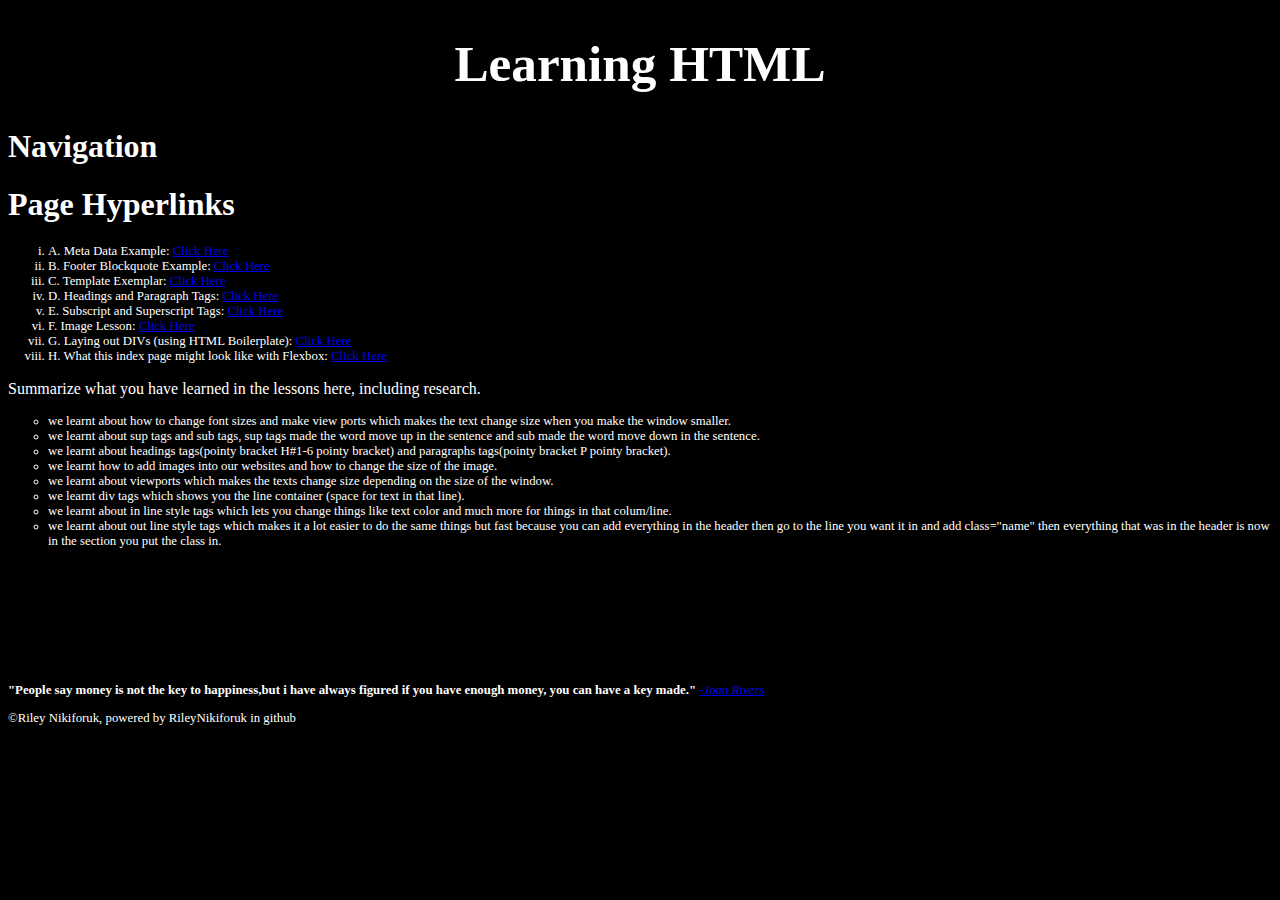
==== index.html @ e5c0594d "Update index.html" ====
<!DOCTYPE html>
<html>
    <head>
        <!-- used by the keyboard -->
        <meta charset="utf-8">

        <title>Splash Page, Learning HTML</title>

        <!-- Used by Browser or Google Search -->
        <meta name="auther" content="Riley Nikiforuk">
        <meta name="description" content="Learning HTML by building a simple website">
        <meta name="Keywords" content="boilerplate, starter code, HTML, learning">
        <meta name="viewport" content="width=device-width, initial-scale=1.0">
        <!-- Content give value for name or http-equiv attribute, text entry in string or array string -->

        <!-- meta http-equiv="default-style" content=""--> <!-- content matches css link exactly-->

        <!-- Other meta attributes to be aware of -->

        <!-- meta http-equiv="refresh" content="30"-->
        <!-- Content forces a Internet Request to refresh webpage every "time value in seconds" -->
        <!-- Use this when refreshes are needed -->

        <!-- meta http-equiv="content-type" content="text/html; charset=UTF-8" -->
        <!-- Already specified in the charset above-->

        <!-- Cyber Security Note about JavaScript in Browsers-->

        <link href="C:\Users\rniki\OneDrive\Documents\GitHub\Learning-HTML.github.io\Style.css" rel="stylesheet" type="text/css">

        <noscript>Running JavaScript is not necessary in this HTML page ... FYI: your Feature to execute scripts is turned off</noscript>

    </head>
    <body style="background-color:black">
        <header class="header"><h1 style="font-size:4vw; text-align:center; color:white">Learning HTML</h1></header>
        <nav>
            <header><h1 style="font-size;3vw; color:white">Navigation</h1></header>
            <section><h1 style="font-size;2vw; color:white">Page Hyperlinks</h1>
                <ul style="list-style-type:lower-roman; font-size:1vw">
                   <li style="color:white"> A. Meta Data Example: <a href="Child Pages/Meta Data Example.html" target="_blank">Click Here</a>
                   <li style="color:white"> B. Footer Blockquote Example: <a href="Child Pages/Footer Blockquote Example.html" target="_blank">Click Here</a>
                   <li style="color:white"> C. Template Exemplar: <a href="Child Pages/Template Exemplar.html" target="_blank">Click Here</a>
                   <li style="color:white"> D. Headings and Paragraph Tags: <a href="Child Pages/Headings and Paragraph Tags.html" target="_blank">Click Here</a>
                   <li style="color:white"> E. Subscript and Superscript Tags: <a href="Child Pages/Subscript and Superscript Tags.html" target="_blank">Click Here</a>
                   <li style="color:white"> F. Image Lesson: <a href="Child Pages/Image Lesson.html" target="_blank">Click Here</a>
                   <li style="color:white"> G. Laying out DIVs (using HTML Boilerplate): <a href="Child Pages/Laying out DIVs.html" target="_blank">Click Here</a>
                   <li style="color:white"> H. What this index page might look like with Flexbox: <a href="Child Pages/What this index page might look like with Flexbox.html" target="_blank">Click Here</a>
                </ul>
            </section>
        </nav>
        <aside></aside>
        <main>
            <p style="color:white">Summarize what you have learned in the lessons here, including research.</p>
            <ul style="list-style-type:circle; font-size:1vw">
                <li style="color:white">we learnt about how to change font sizes and make view ports which makes the text change size when you make the window smaller.</a>
                <li style="color:white">we learnt about sup tags and sub tags, sup tags made the word move up in the sentence and sub made the word move down in the sentence.</a>
                <li style="color:white">we learnt about headings tags(pointy bracket H#1-6 pointy bracket) and paragraphs tags(pointy bracket P pointy bracket).</a>
                <li style="color:white">we learnt how to add images into our websites and how to change the size of the image.</a>
                <li style="color:white">we learnt about viewports which makes the texts change size depending on the size of the window.</a>
                <li style="color:white">we learnt div tags which shows you the line container (space for text in that line).</a>
                <li style="color:white">we learnt about in line style tags which lets you change things like text color and much more for things in that colum/line.</a>
                <li style="color:white">we learnt about out line style tags which makes it a lot easier to do the same things but fast because you can add everything in the header then go to the line you want it in and add class="name" then everything that was in the header is now in the section you put the class in.</a>
            </ul>
        <br><br><br><br><br><br>
        </main>
        <section></section>
        <article></article>
        <footer></footer>
    </body>


    <footer class="footer" style="font-size: 1vw">
        <Blockquote cite="https://www.rd.com/list/funniest-quotes-all-time/">
            <!-- Date Accessed 20220919 -->
        </Blockquote>
        <p>
            <strong style="color:white">
                "People say money is not the key to happiness,but i have always figured if you have enough money, you can have a key made."
            </strong>
           <em>
               <a href="https://www.rd.com/list/funniest-quotes-all-time/" target="_blank">
                    -Joan Rivers
                </a>  
           </em>
        </p>
        <p style="color:white">&copy;Riley Nikiforuk, powered by RileyNikiforuk in github</p>
    </footer>
</html>
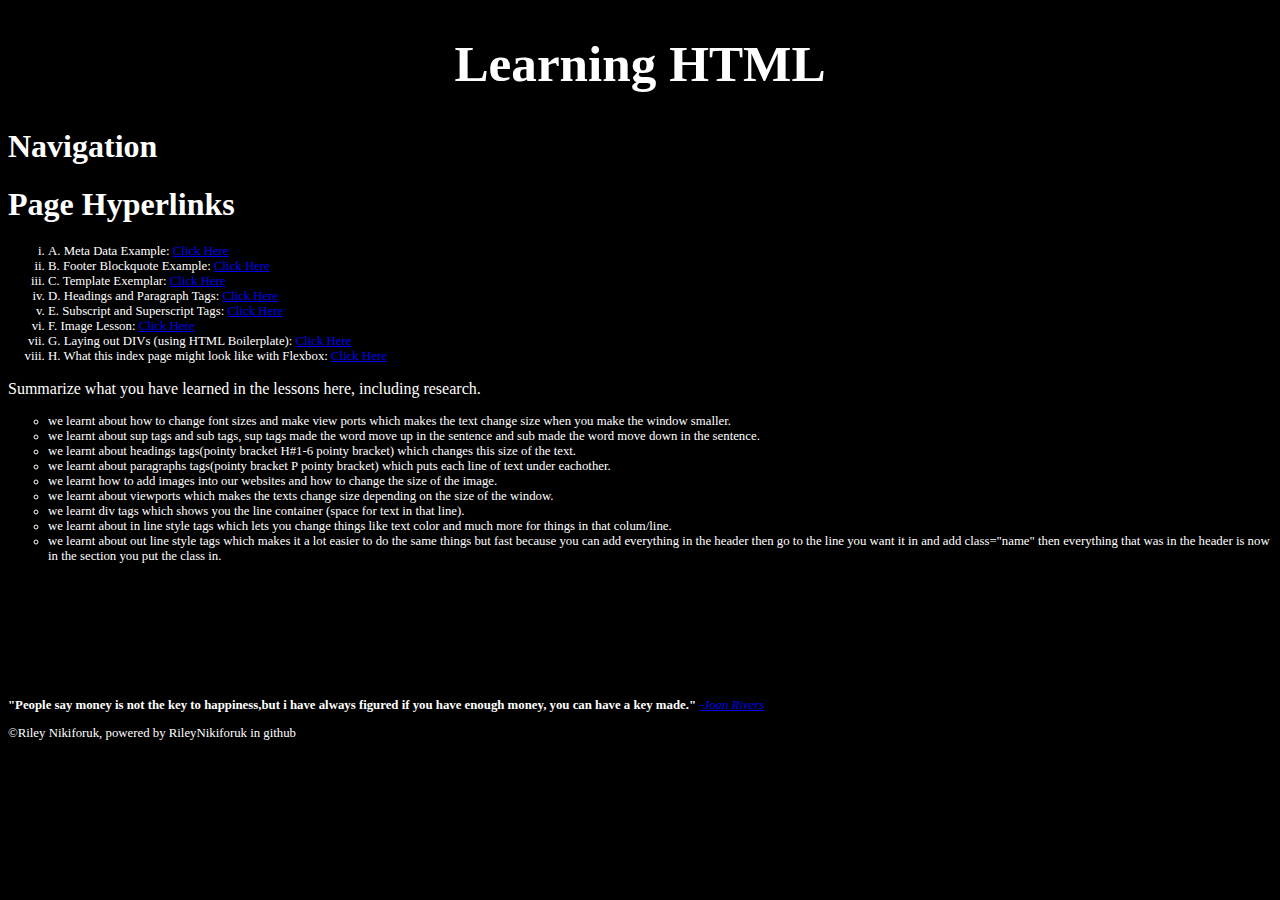
==== commit 3c54ede7: "update" ====
--- a/index.html
+++ b/index.html
@@ -54,7 +54,8 @@
             <ul style="list-style-type:circle; font-size:1vw">
                 <li style="color:white">we learnt about how to change font sizes and make view ports which makes the text change size when you make the window smaller.</a>
                 <li style="color:white">we learnt about sup tags and sub tags, sup tags made the word move up in the sentence and sub made the word move down in the sentence.</a>
-                <li style="color:white">we learnt about headings tags(pointy bracket H#1-6 pointy bracket) and paragraphs tags(pointy bracket P pointy bracket).</a>
+                <li style="color:white">we learnt about headings tags(pointy bracket H#1-6 pointy bracket) which changes this size of the text.</a>
+                <li style="color:white">we learnt about paragraphs tags(pointy bracket P pointy bracket) which puts each line of text under eachother.</a>
                 <li style="color:white">we learnt how to add images into our websites and how to change the size of the image.</a>
                 <li style="color:white">we learnt about viewports which makes the texts change size depending on the size of the window.</a>
                 <li style="color:white">we learnt div tags which shows you the line container (space for text in that line).</a>
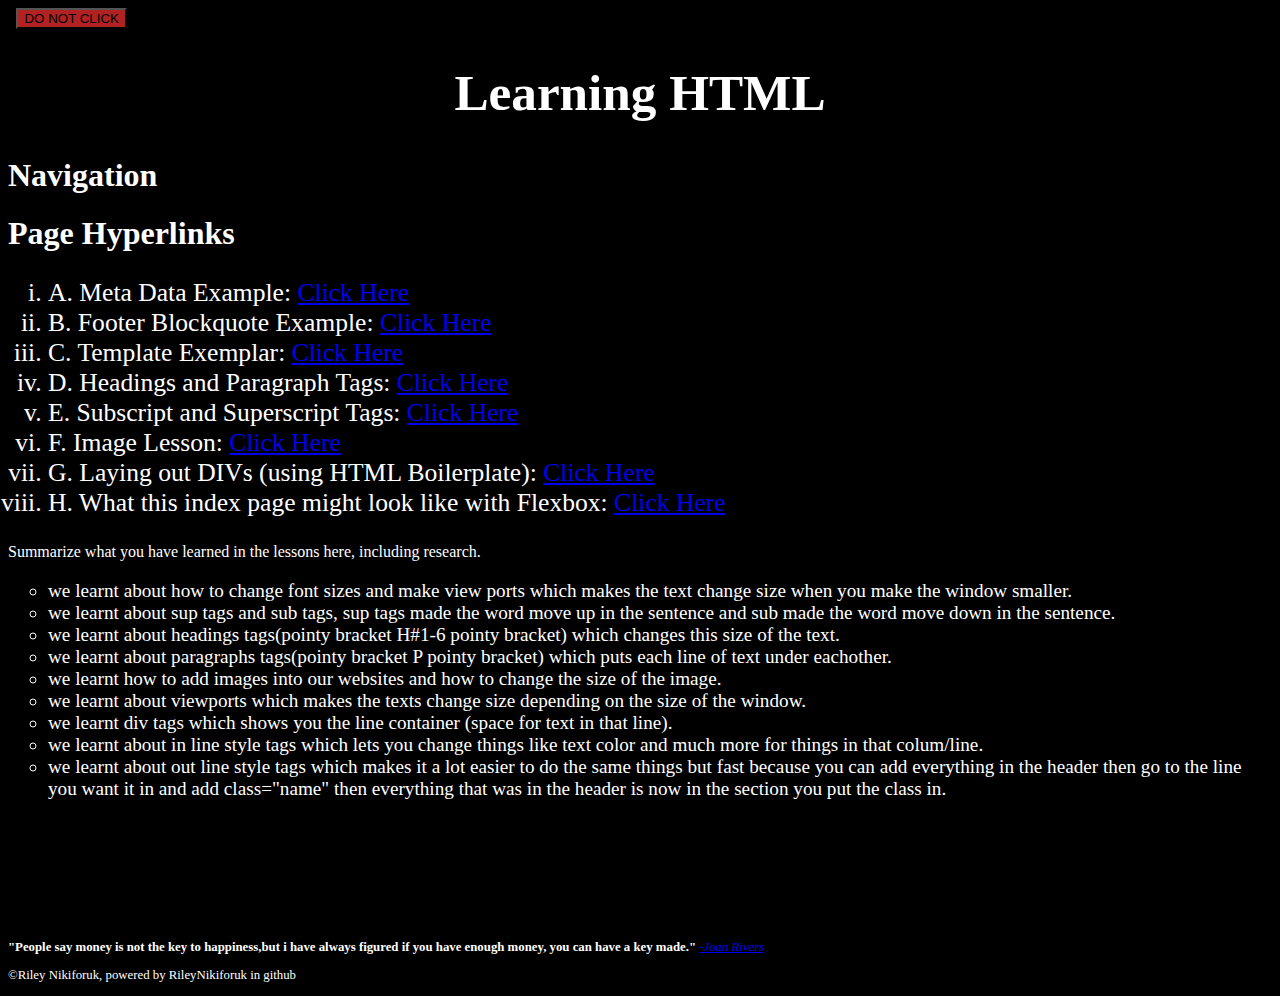
==== commit 51382e5e: "update" ====
--- a/index.html
+++ b/index.html
@@ -24,9 +24,14 @@
         <!-- meta http-equiv="content-type" content="text/html; charset=UTF-8" -->
         <!-- Already specified in the charset above-->
 
-        <!-- Cyber Security Note about JavaScript in Browsers-->
+        <!-- Cyber Security Note about JavaScript in Browsers-->\
 
-        <link href="C:\Users\rniki\OneDrive\Documents\GitHub\Learning-HTML.github.io\Style.css" rel="stylesheet" type="text/css">
+        <a href="https://www.google.com/search?q=funny+looking+people&rlz=1C1GCEA_enCA1022CA1022&source=lnms&tbm=isch&sa=X&ved=2ahUKEwiX0am-vMz6AhU0CTQIHeVGAucQ_AUoAXoECAEQAw&biw=1280&bih=577&dpr=1.5">
+            <button style="background-color:firebrick">DO NOT CLICK</button>
+        </a>
+
+
+        <link href="\\FS-052\studuser$\Gr10\r.nikiforuk1\My Documents\GitHub\Learning-HTML\StyleSheet.css" rel="stylesheet" type="text/css">
 
         <noscript>Running JavaScript is not necessary in this HTML page ... FYI: your Feature to execute scripts is turned off</noscript>
 
@@ -36,7 +41,7 @@
         <nav>
             <header><h1 style="font-size;3vw; color:white">Navigation</h1></header>
             <section><h1 style="font-size;2vw; color:white">Page Hyperlinks</h1>
-                <ul style="list-style-type:lower-roman; font-size:1vw">
+                <ul style="list-style-type:lower-roman; font-size:2vw">
                    <li style="color:white"> A. Meta Data Example: <a href="Child Pages/Meta Data Example.html" target="_blank">Click Here</a>
                    <li style="color:white"> B. Footer Blockquote Example: <a href="Child Pages/Footer Blockquote Example.html" target="_blank">Click Here</a>
                    <li style="color:white"> C. Template Exemplar: <a href="Child Pages/Template Exemplar.html" target="_blank">Click Here</a>
@@ -51,7 +56,7 @@
         <aside></aside>
         <main>
             <p style="color:white">Summarize what you have learned in the lessons here, including research.</p>
-            <ul style="list-style-type:circle; font-size:1vw">
+            <ul style="list-style-type:circle; font-size:1.5vw">
                 <li style="color:white">we learnt about how to change font sizes and make view ports which makes the text change size when you make the window smaller.</a>
                 <li style="color:white">we learnt about sup tags and sub tags, sup tags made the word move up in the sentence and sub made the word move down in the sentence.</a>
                 <li style="color:white">we learnt about headings tags(pointy bracket H#1-6 pointy bracket) which changes this size of the text.</a>
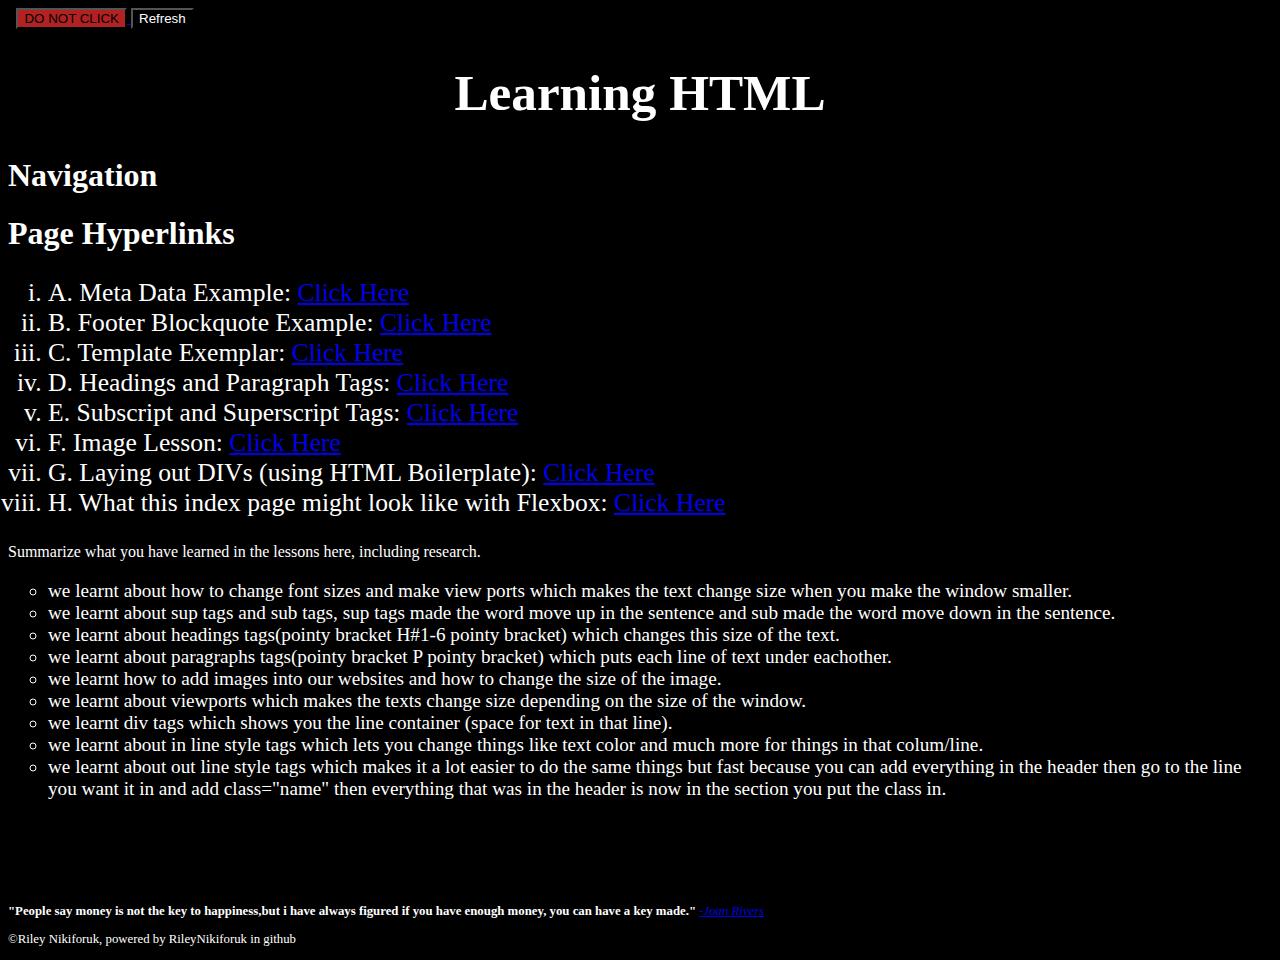
==== commit 7e2fe5be: "update" ====
--- a/index.html
+++ b/index.html
@@ -28,6 +28,10 @@
 
         <a href="https://www.google.com/search?q=funny+looking+people&rlz=1C1GCEA_enCA1022CA1022&source=lnms&tbm=isch&sa=X&ved=2ahUKEwiX0am-vMz6AhU0CTQIHeVGAucQ_AUoAXoECAEQAw&biw=1280&bih=577&dpr=1.5">
             <button style="background-color:firebrick">DO NOT CLICK</button>
+        </a>
+
+        <a href="file:///F:/My%20Documents/GitHub/Learning-HTML/index.html">
+            <button style="background-color:black; color:white">Refresh</button>
         </a>
 
 
@@ -67,7 +71,7 @@
                 <li style="color:white">we learnt about in line style tags which lets you change things like text color and much more for things in that colum/line.</a>
                 <li style="color:white">we learnt about out line style tags which makes it a lot easier to do the same things but fast because you can add everything in the header then go to the line you want it in and add class="name" then everything that was in the header is now in the section you put the class in.</a>
             </ul>
-        <br><br><br><br><br><br>
+        <br><br><br><br>
         </main>
         <section></section>
         <article></article>
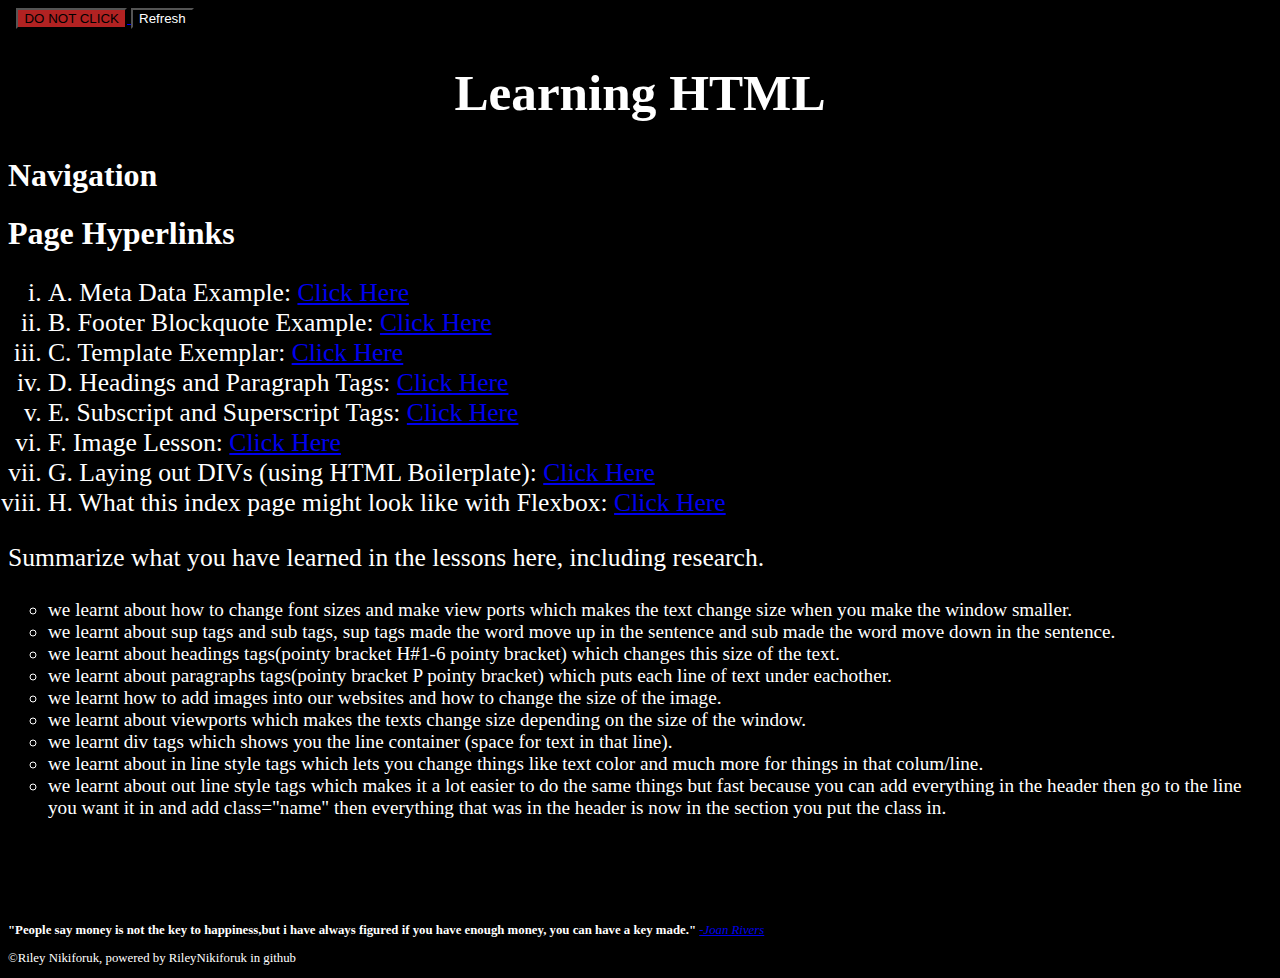
==== commit 08b57857: "Update index.html" ====
--- a/index.html
+++ b/index.html
@@ -59,7 +59,7 @@
         </nav>
         <aside></aside>
         <main>
-            <p style="color:white">Summarize what you have learned in the lessons here, including research.</p>
+            <p style="color:white; font-size:2vw">Summarize what you have learned in the lessons here, including research.</p>
             <ul style="list-style-type:circle; font-size:1.5vw">
                 <li style="color:white">we learnt about how to change font sizes and make view ports which makes the text change size when you make the window smaller.</a>
                 <li style="color:white">we learnt about sup tags and sub tags, sup tags made the word move up in the sentence and sub made the word move down in the sentence.</a>
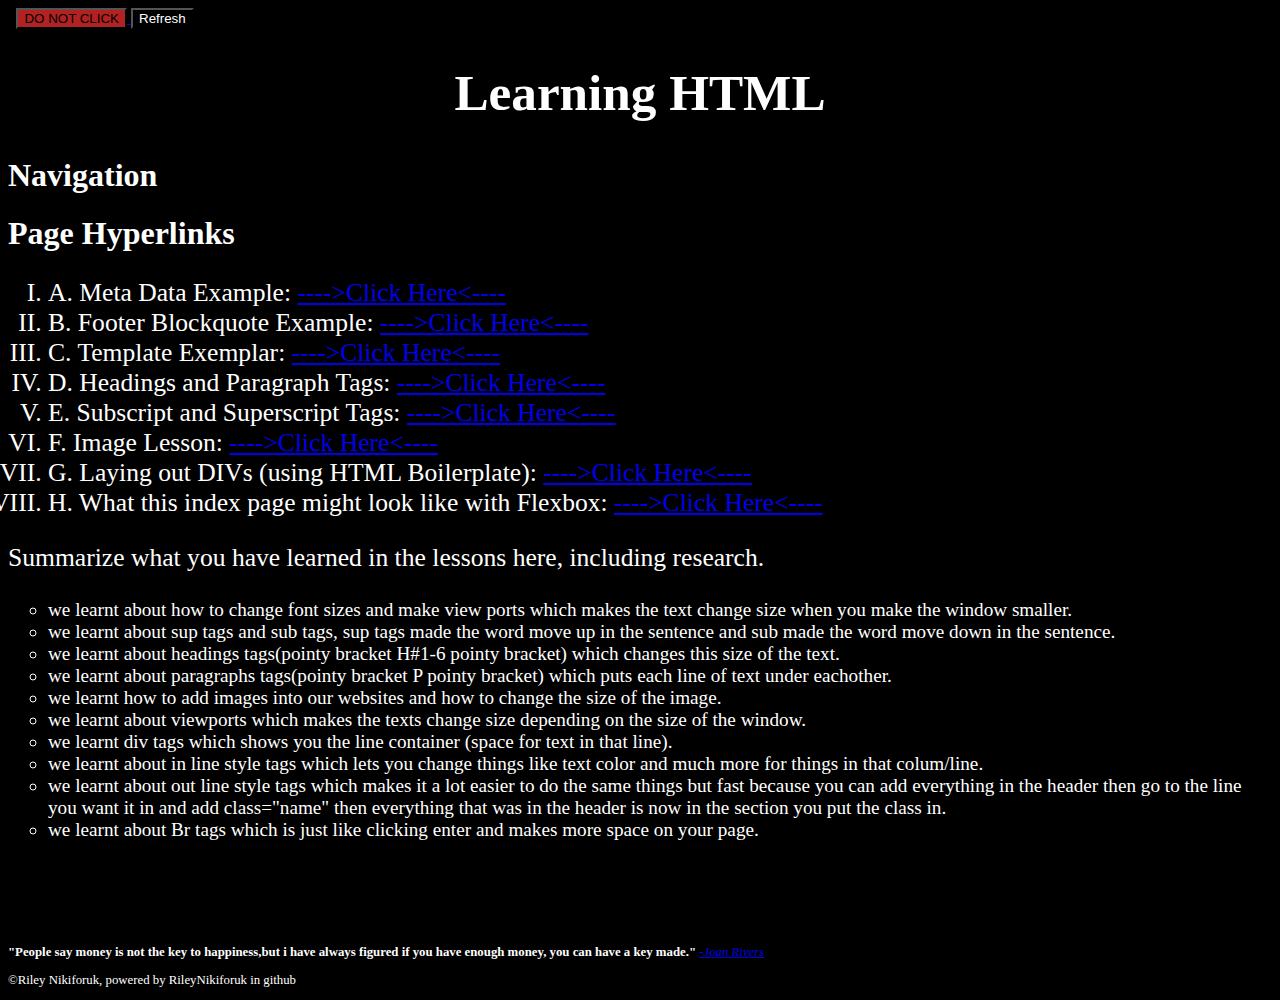
==== commit dca6d469: "update" ====
--- a/index.html
+++ b/index.html
@@ -30,7 +30,7 @@
             <button style="background-color:firebrick">DO NOT CLICK</button>
         </a>
 
-        <a href="file:///F:/My%20Documents/GitHub/Learning-HTML/index.html">
+        <a href="index.html">
             <button style="background-color:black; color:white">Refresh</button>
         </a>
 
@@ -45,15 +45,15 @@
         <nav>
             <header><h1 style="font-size;3vw; color:white">Navigation</h1></header>
             <section><h1 style="font-size;2vw; color:white">Page Hyperlinks</h1>
-                <ul style="list-style-type:lower-roman; font-size:2vw">
-                   <li style="color:white"> A. Meta Data Example: <a href="Child Pages/Meta Data Example.html" target="_blank">Click Here</a>
-                   <li style="color:white"> B. Footer Blockquote Example: <a href="Child Pages/Footer Blockquote Example.html" target="_blank">Click Here</a>
-                   <li style="color:white"> C. Template Exemplar: <a href="Child Pages/Template Exemplar.html" target="_blank">Click Here</a>
-                   <li style="color:white"> D. Headings and Paragraph Tags: <a href="Child Pages/Headings and Paragraph Tags.html" target="_blank">Click Here</a>
-                   <li style="color:white"> E. Subscript and Superscript Tags: <a href="Child Pages/Subscript and Superscript Tags.html" target="_blank">Click Here</a>
-                   <li style="color:white"> F. Image Lesson: <a href="Child Pages/Image Lesson.html" target="_blank">Click Here</a>
-                   <li style="color:white"> G. Laying out DIVs (using HTML Boilerplate): <a href="Child Pages/Laying out DIVs.html" target="_blank">Click Here</a>
-                   <li style="color:white"> H. What this index page might look like with Flexbox: <a href="Child Pages/What this index page might look like with Flexbox.html" target="_blank">Click Here</a>
+                <ul style="list-style-type:upper-roman; font-size:2vw">
+                   <li style="color:white"> A. Meta Data Example: <a href="Child Pages/Meta Data Example.html" target="_blank">---->Click Here<----</a>
+                   <li style="color:white"> B. Footer Blockquote Example: <a href="Child Pages/Footer Blockquote Example.html" target="_blank">---->Click Here<----</a>
+                   <li style="color:white"> C. Template Exemplar: <a href="Child Pages/Template Exemplar.html" target="_blank">---->Click Here<----</a>
+                   <li style="color:white"> D. Headings and Paragraph Tags: <a href="Child Pages/Headings and Paragraph Tags.html" target="_blank">---->Click Here<----</a>
+                   <li style="color:white"> E. Subscript and Superscript Tags: <a href="Child Pages/Subscript and Superscript Tags.html" target="_blank">---->Click Here<----</a>
+                   <li style="color:white"> F. Image Lesson: <a href="Child Pages/Image Lesson.html" target="_blank">---->Click Here<----</a>
+                   <li style="color:white"> G. Laying out DIVs (using HTML Boilerplate): <a href="Child Pages/Laying out DIVs.html" target="_blank">---->Click Here<----</a>
+                   <li style="color:white"> H. What this index page might look like with Flexbox: <a href="Child Pages/What this index page might look like with Flexbox.html" target="_blank">---->Click Here<----</a>
                 </ul>
             </section>
         </nav>
@@ -70,6 +70,7 @@
                 <li style="color:white">we learnt div tags which shows you the line container (space for text in that line).</a>
                 <li style="color:white">we learnt about in line style tags which lets you change things like text color and much more for things in that colum/line.</a>
                 <li style="color:white">we learnt about out line style tags which makes it a lot easier to do the same things but fast because you can add everything in the header then go to the line you want it in and add class="name" then everything that was in the header is now in the section you put the class in.</a>
+                <li style="color:white">we learnt about Br tags which is just like clicking enter and makes more space on your page.</li>
             </ul>
         <br><br><br><br>
         </main>
